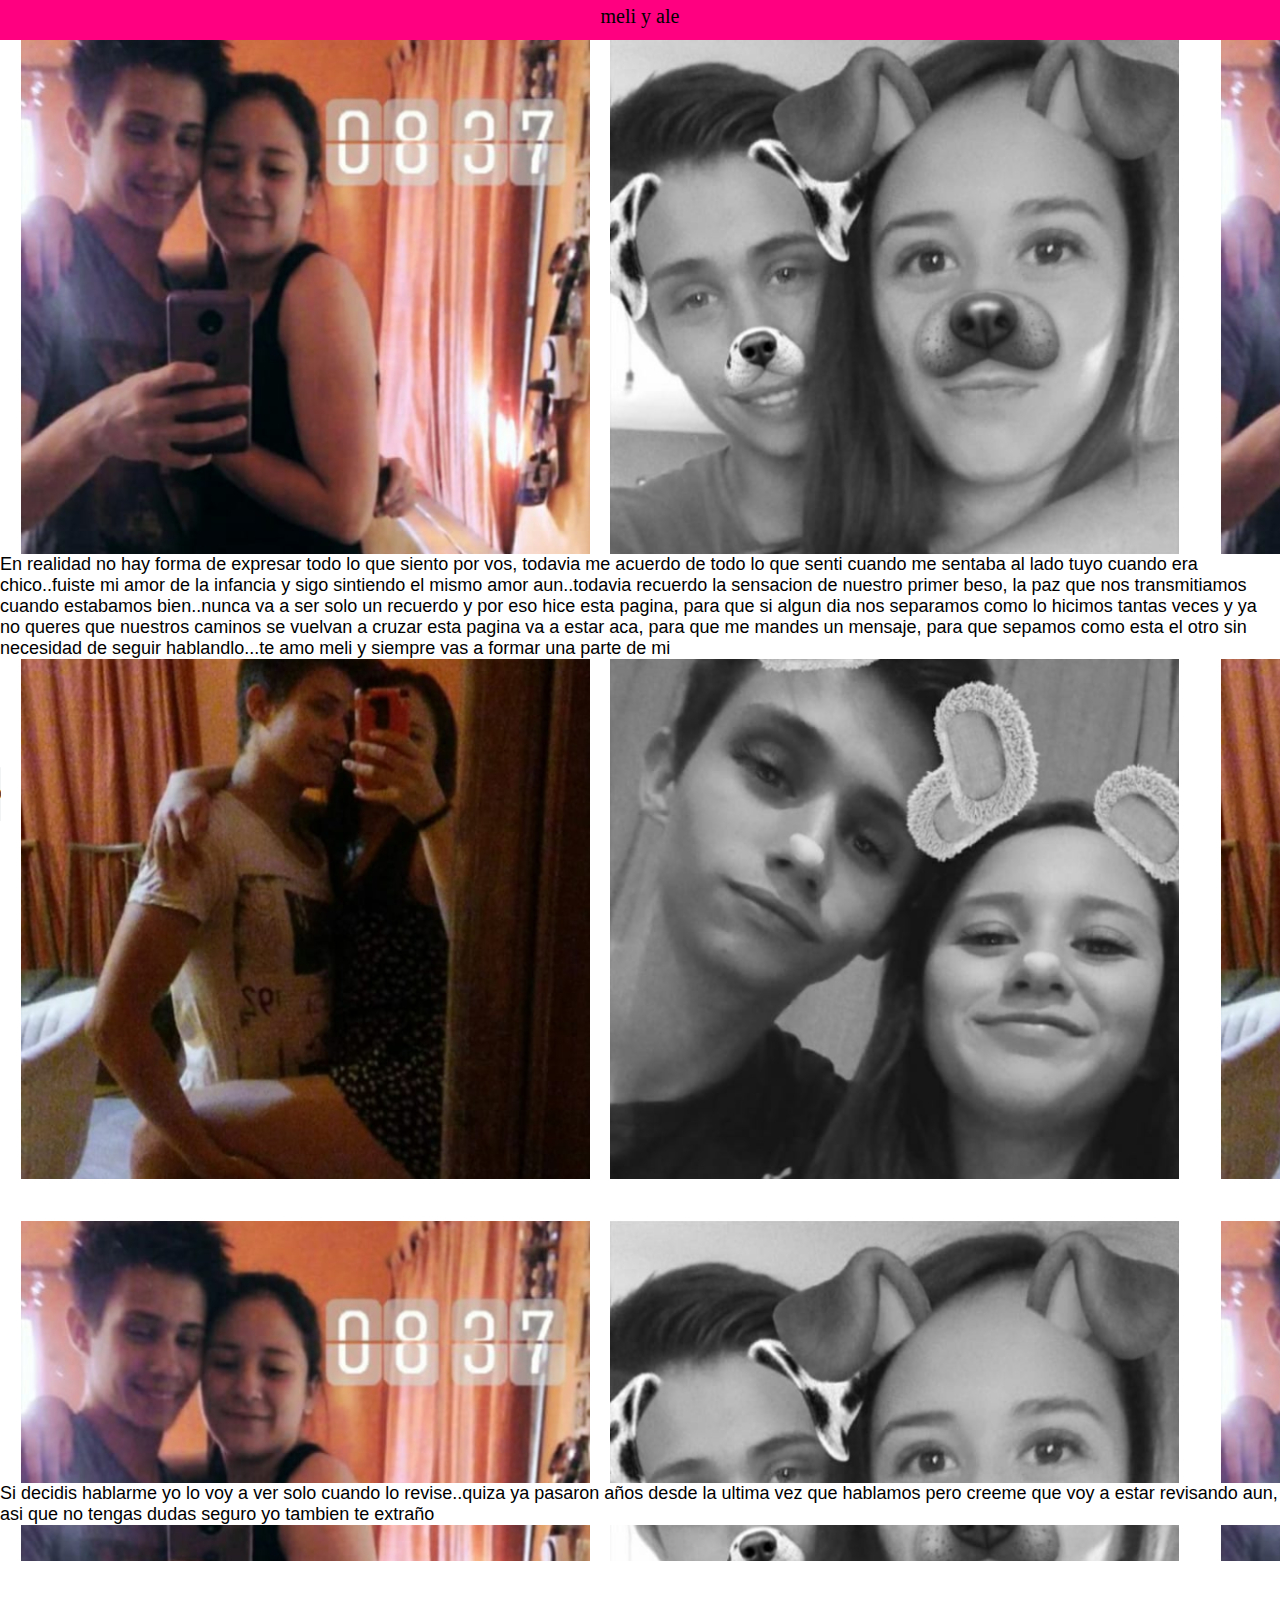
==== index.html @ ea718f68 "Add files via upload" ====
<!DOCTYPE html>
<html lang="en">
<head>
	<meta charset="UTF-8">
	<meta name="viewport" content="width=device-width,initial-scale=1.0">
	<meta http-equiv="X-UA-Compatible" content="ie_edge">
	<title>TE AMO</title>
	<link rel="stylesheet" href="estilos.css">
</head>
<body background="2.jpg">
	<header class="header">
		<div class="ctn-header">
			<label class="lbl-header">meli y ale</label>
		</div>
	</header>

				<div id="fb-root"></div>
					
					<script async defer crossorigin="anonymous" src="https://connect.facebook.net/es_LA/sdk.js#xfbml=1&version=v8.0" nonce="xxvAgz8r"></script>

	<br></br>
	<br></br>
	<br></br>
	<br></br>
	<br></br>
	<br></br>
	<br></br>
	<br></br>
	<br></br>
	<br></br>
	<br></br>
	<br></br>
	<br></br>
	<br></br>
<div class = "ctn_data">
	<p class="p-data">
	En realidad no hay forma de expresar todo lo que siento por vos, todavia me acuerdo de todo lo que senti cuando me sentaba al lado tuyo cuando era chico..fuiste mi amor de la infancia y sigo sintiendo el mismo amor aun..todavia recuerdo la sensacion de nuestro primer beso, la paz que nos transmitiamos cuando estabamos bien..nunca va a ser solo un recuerdo y por eso hice esta pagina, para que si algun dia nos separamos como lo hicimos tantas veces y ya no queres que nuestros caminos se vuelvan a cruzar esta pagina va a estar aca, para que me mandes un mensaje, para que sepamos como esta el otro sin necesidad de seguir hablandlo...te amo meli y siempre vas a formar una parte de mi
	

</p>

	<br></br>
	<br></br>
	<br></br>
	

	<article>
		
		
		
	<audio src="cae_el_sol.MPEG" controls="controls" preload="preload" autostart="true" loop="loop">
		este navegador no acepta audio html5
		
	</audio>	
	</article>
	<br></br>
	<br></br>
	<br></br>
	<br></br>
	<br></br>
	<br></br>
	<br></br>
	<br></br>
	<br></br>
	<br></br>
	<br></br>
	<br></br>
	<br></br>
	<br></br>
	<br></br>
	<br></br>
	<br></br>
	<br></br>

	<p class="p-data">
		Si decidis hablarme yo lo voy a ver solo cuando lo revise..quiza ya pasaron años desde la ultima vez que hablamos pero creeme que voy a estar revisando aun, asi que no tengas dudas seguro yo tambien te extraño 

</p>
<br></br>	


	<div class="ctn-lbl-comentar"><label for class="lbl.comentar">
		
<br></br>	
	<div class="fb-comments" data-href="https://alexis054.github.io/prueba/" data-numposts="5" data-width=""></div>

	</div></div>
	</label>
</body>
</html>
---- estilos.css ----
*{
	margin:0px;
	padding: 0px;

}

.header{
	width: 100%;
	height:40px;

	background: rgb(255,0,128)
}

.ctn-header{
	width: 100%;
	height: 30px;
	text-align:center;
	position:relative;
	top: 5px;
}
.lbl-header{
	font-family:cursive;
	font-size:20px;
}

.ctn-data{
	width:90%;
	margin: auto;
	padding:10px;
}

.p-data{
	font-family: arial;
	font-size:18px;
	position:relative;
	margin-top:10px;
	background: rgb(255,255,255);

}

.ctn-lbl-comentar{
	width:100%;
	text-align:center;
	background: rgb(255,255,255);
}

.lbl-comentar{
	font-family:cursive;
	font-size:20px;


	background: rgb(255,255,255);
}
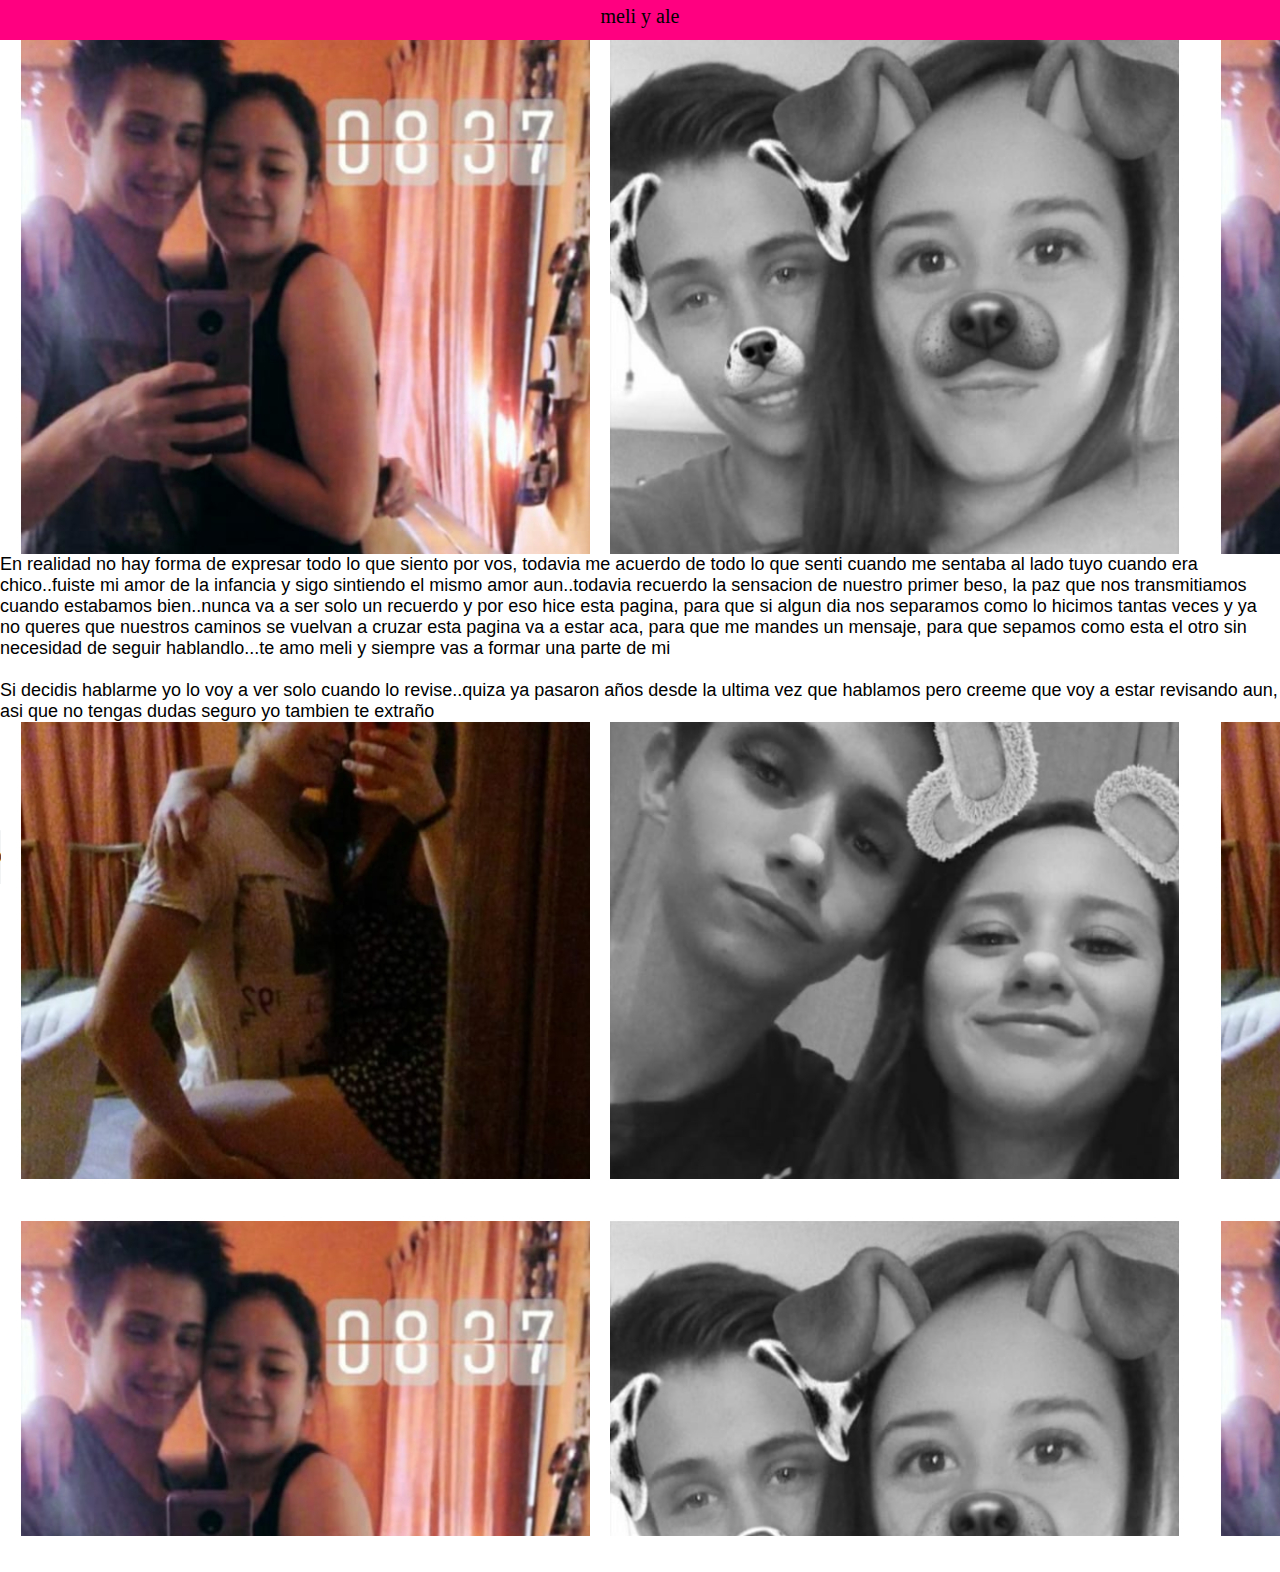
==== commit 033db907: "Add files via upload" ====
--- a/index.html
+++ b/index.html
@@ -35,6 +35,10 @@
 <div class = "ctn_data">
 	<p class="p-data">
 	En realidad no hay forma de expresar todo lo que siento por vos, todavia me acuerdo de todo lo que senti cuando me sentaba al lado tuyo cuando era chico..fuiste mi amor de la infancia y sigo sintiendo el mismo amor aun..todavia recuerdo la sensacion de nuestro primer beso, la paz que nos transmitiamos cuando estabamos bien..nunca va a ser solo un recuerdo y por eso hice esta pagina, para que si algun dia nos separamos como lo hicimos tantas veces y ya no queres que nuestros caminos se vuelvan a cruzar esta pagina va a estar aca, para que me mandes un mensaje, para que sepamos como esta el otro sin necesidad de seguir hablandlo...te amo meli y siempre vas a formar una parte de mi
+	<br></br>
+		Si decidis hablarme yo lo voy a ver solo cuando lo revise..quiza ya pasaron años desde la ultima vez que hablamos pero creeme que voy a estar revisando aun, asi que no tengas dudas seguro yo tambien te extraño 
+
+</p>
 	
 
 </p>
@@ -71,13 +75,7 @@
 	<br></br>
 	<br></br>
 	<br></br>
-
-	<p class="p-data">
-		Si decidis hablarme yo lo voy a ver solo cuando lo revise..quiza ya pasaron años desde la ultima vez que hablamos pero creeme que voy a estar revisando aun, asi que no tengas dudas seguro yo tambien te extraño 
-
-</p>
-<br></br>	
-
+	
 
 	<div class="ctn-lbl-comentar"><label for class="lbl.comentar">
 		
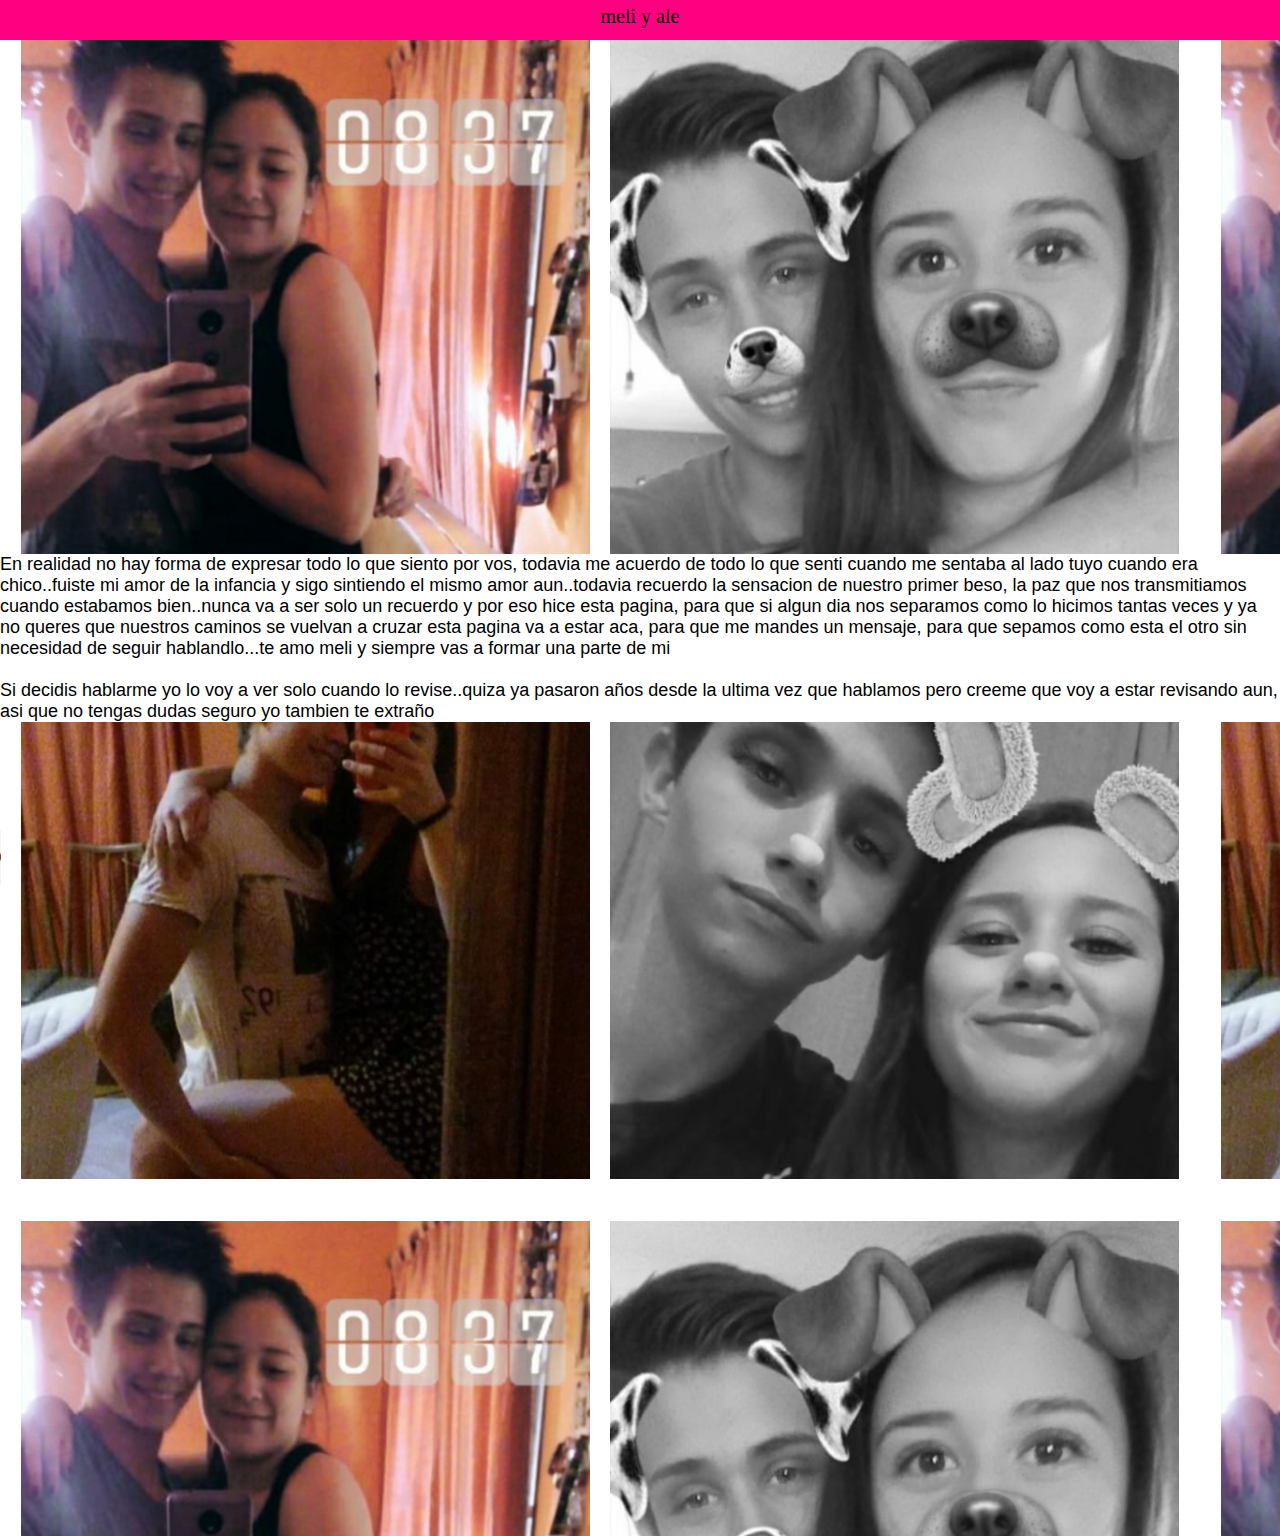
==== commit e6463d89: "Add files via upload" ====
--- a/index.html
+++ b/index.html
@@ -35,10 +35,9 @@
 <div class = "ctn_data">
 	<p class="p-data">
 	En realidad no hay forma de expresar todo lo que siento por vos, todavia me acuerdo de todo lo que senti cuando me sentaba al lado tuyo cuando era chico..fuiste mi amor de la infancia y sigo sintiendo el mismo amor aun..todavia recuerdo la sensacion de nuestro primer beso, la paz que nos transmitiamos cuando estabamos bien..nunca va a ser solo un recuerdo y por eso hice esta pagina, para que si algun dia nos separamos como lo hicimos tantas veces y ya no queres que nuestros caminos se vuelvan a cruzar esta pagina va a estar aca, para que me mandes un mensaje, para que sepamos como esta el otro sin necesidad de seguir hablandlo...te amo meli y siempre vas a formar una parte de mi
-	<br></br>
-		Si decidis hablarme yo lo voy a ver solo cuando lo revise..quiza ya pasaron años desde la ultima vez que hablamos pero creeme que voy a estar revisando aun, asi que no tengas dudas seguro yo tambien te extraño 
-
-</p>
+	 <br></br>
+	Si decidis hablarme yo lo voy a ver solo cuando lo revise..quiza ya pasaron años desde la ultima vez que
+		hablamos pero creeme que voy a estar revisando aun, asi que no tengas dudas seguro yo tambien te extraño 
 	
 
 </p>
@@ -75,14 +74,14 @@
 	<br></br>
 	<br></br>
 	<br></br>
-	
 
 	<div class="ctn-lbl-comentar"><label for class="lbl.comentar">
-		
-<br></br>	
+		</label></div>
+
+	
 	<div class="fb-comments" data-href="https://alexis054.github.io/prueba/" data-numposts="5" data-width=""></div>
 
-	</div></div>
-	</label>
+	</div>
+
 </body>
 </html>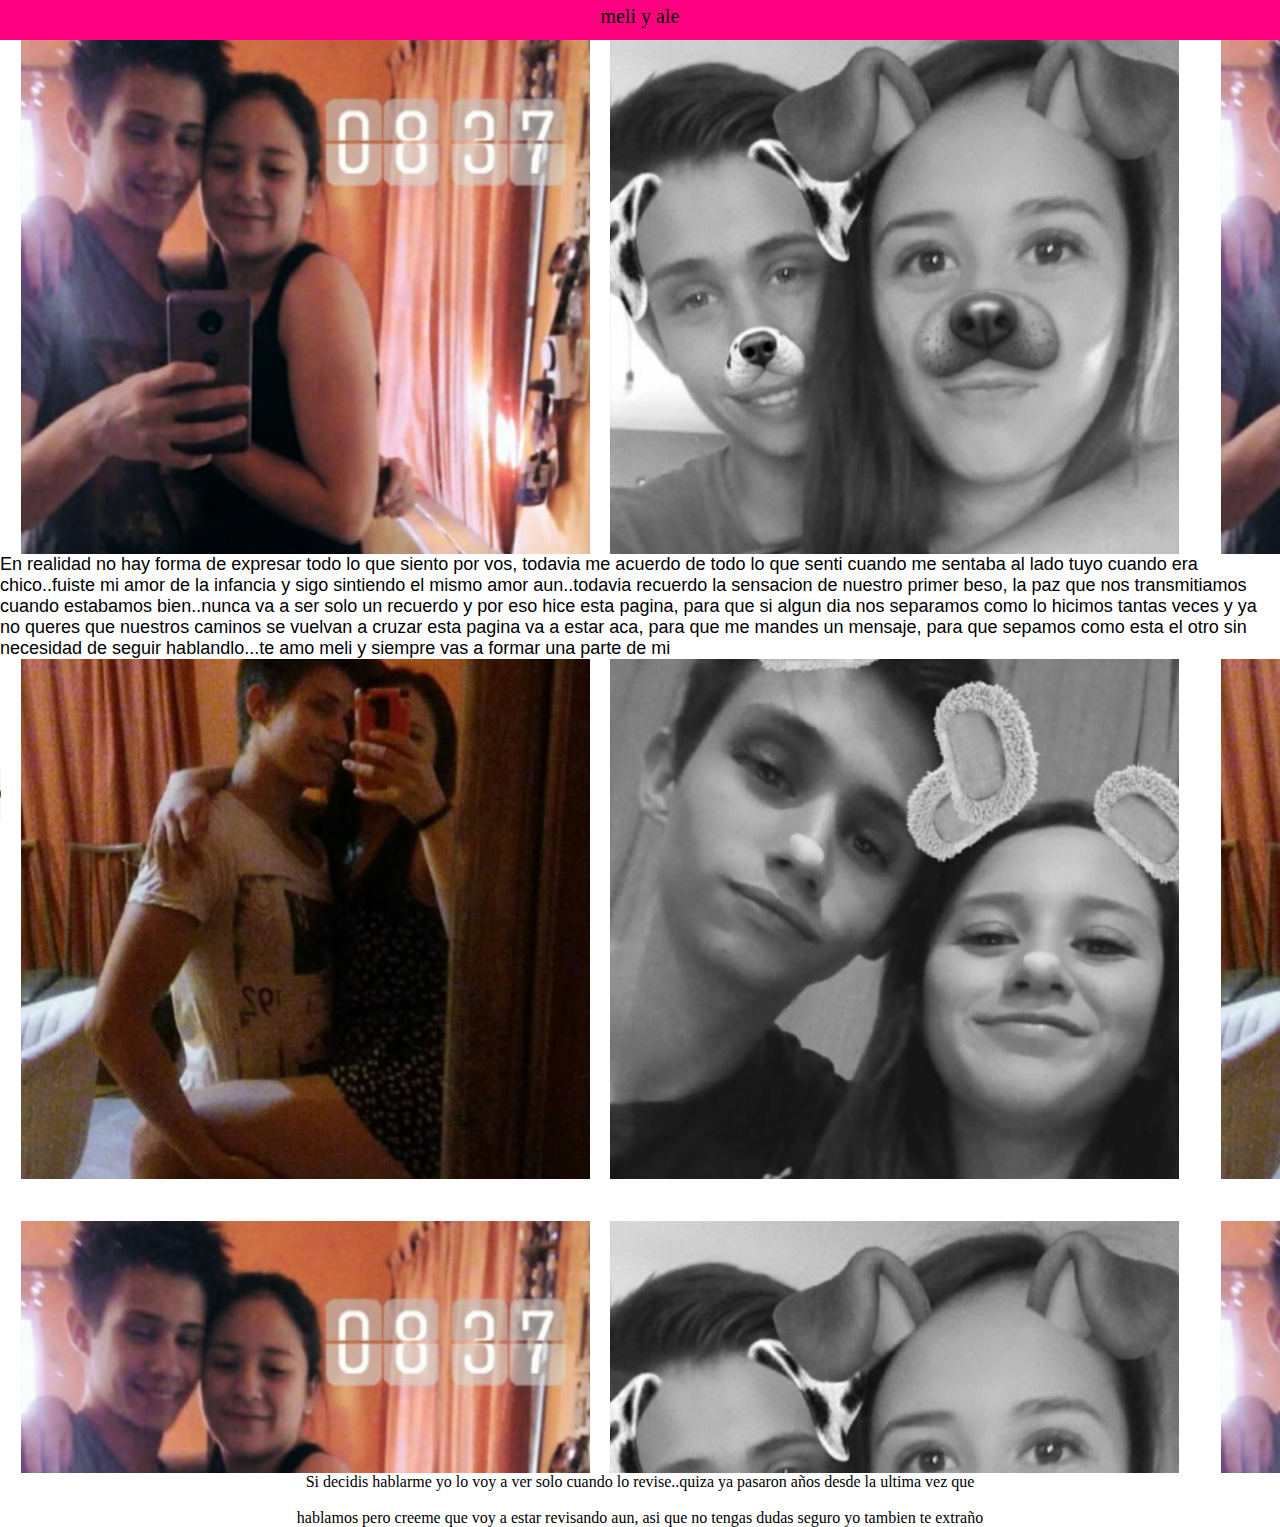
==== commit 5416b8a9: "Add files via upload" ====
--- a/index.html
+++ b/index.html
@@ -35,9 +35,6 @@
 <div class = "ctn_data">
 	<p class="p-data">
 	En realidad no hay forma de expresar todo lo que siento por vos, todavia me acuerdo de todo lo que senti cuando me sentaba al lado tuyo cuando era chico..fuiste mi amor de la infancia y sigo sintiendo el mismo amor aun..todavia recuerdo la sensacion de nuestro primer beso, la paz que nos transmitiamos cuando estabamos bien..nunca va a ser solo un recuerdo y por eso hice esta pagina, para que si algun dia nos separamos como lo hicimos tantas veces y ya no queres que nuestros caminos se vuelvan a cruzar esta pagina va a estar aca, para que me mandes un mensaje, para que sepamos como esta el otro sin necesidad de seguir hablandlo...te amo meli y siempre vas a formar una parte de mi
-	 <br></br>
-	Si decidis hablarme yo lo voy a ver solo cuando lo revise..quiza ya pasaron años desde la ultima vez que
-		hablamos pero creeme que voy a estar revisando aun, asi que no tengas dudas seguro yo tambien te extraño 
 	
 
 </p>
@@ -76,7 +73,8 @@
 	<br></br>
 
 	<div class="ctn-lbl-comentar"><label for class="lbl.comentar">
-		</label></div>
+		Si decidis hablarme yo lo voy a ver solo cuando lo revise..quiza ya pasaron años desde la ultima vez que <br></br>
+		hablamos pero creeme que voy a estar revisando aun, asi que no tengas dudas seguro yo tambien te extraño </label></div>
 
 	
 	<div class="fb-comments" data-href="https://alexis054.github.io/prueba/" data-numposts="5" data-width=""></div>
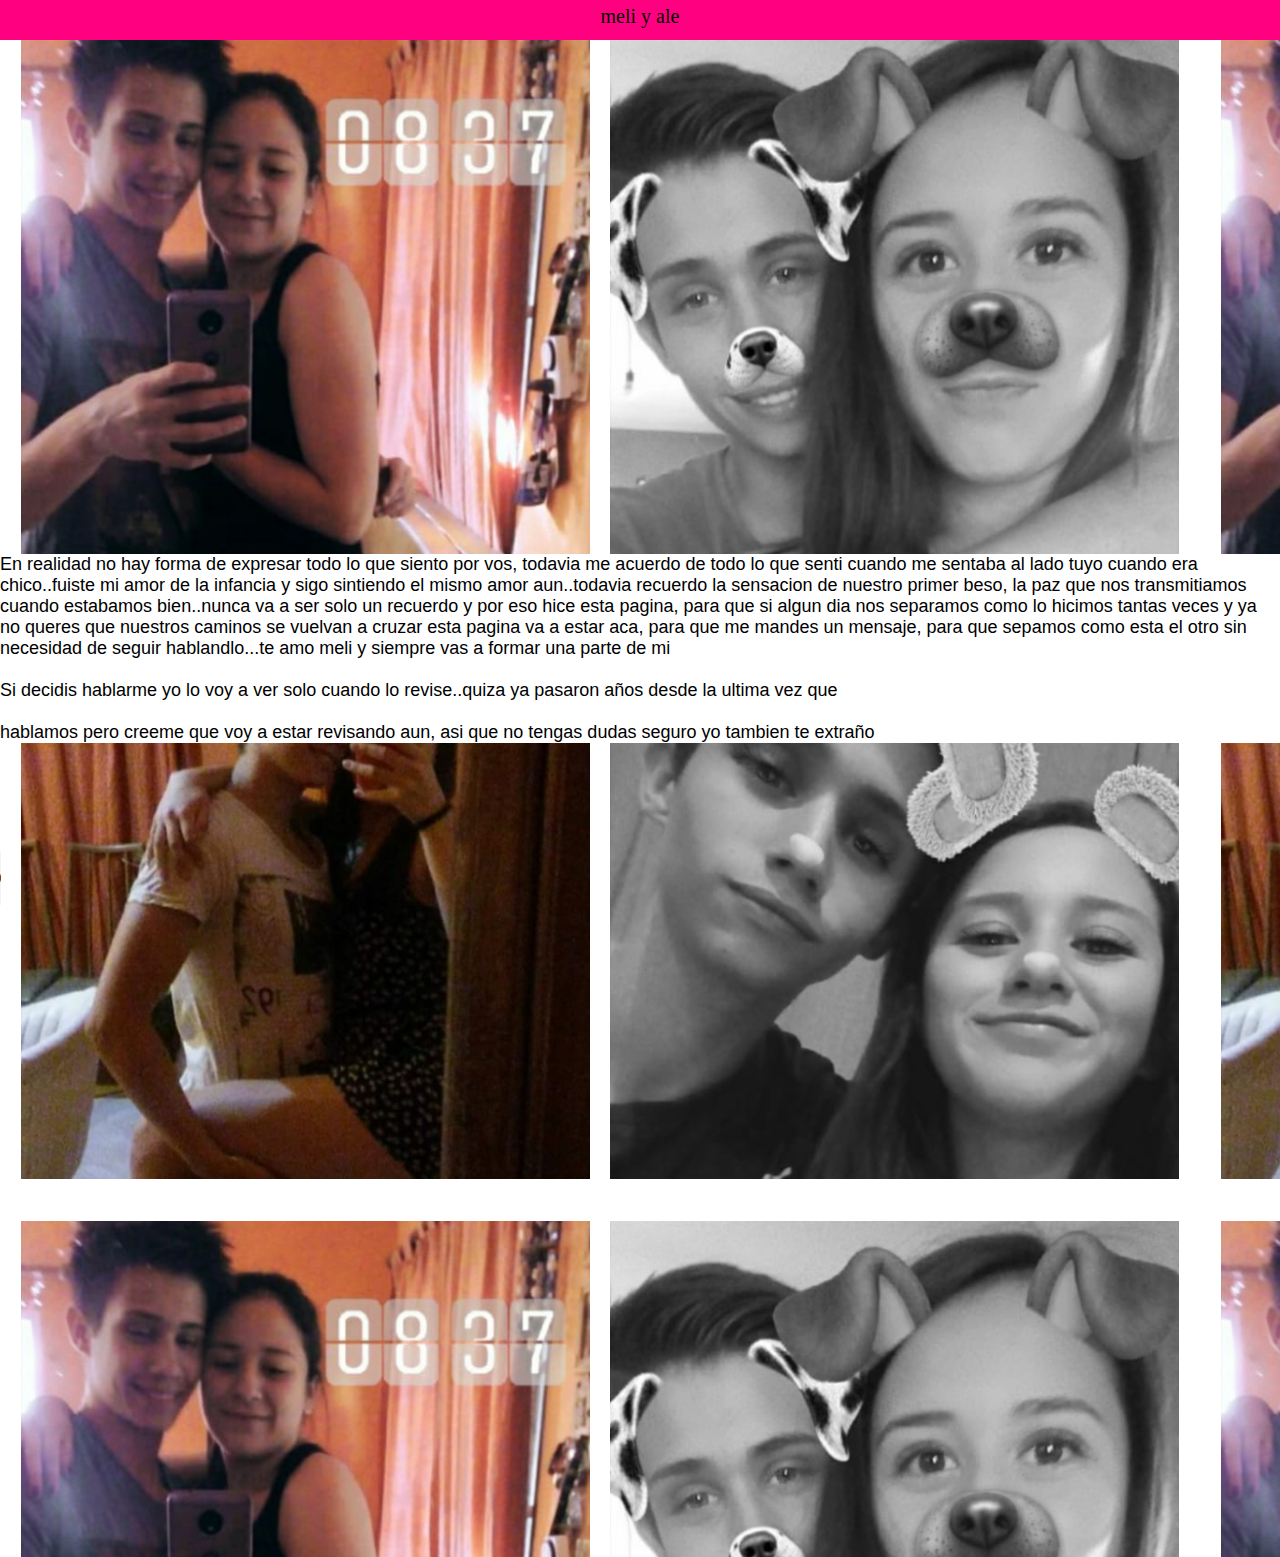
==== commit 3622a5ce: "Add files via upload" ====
--- a/index.html
+++ b/index.html
@@ -8,7 +8,8 @@
 	<link rel="stylesheet" href="estilos.css">
 </head>
 <body background="2.jpg">
-	<header class="header">
+	
+		<header class="header">
 		<div class="ctn-header">
 			<label class="lbl-header">meli y ale</label>
 		</div>
@@ -35,7 +36,10 @@
 <div class = "ctn_data">
 	<p class="p-data">
 	En realidad no hay forma de expresar todo lo que siento por vos, todavia me acuerdo de todo lo que senti cuando me sentaba al lado tuyo cuando era chico..fuiste mi amor de la infancia y sigo sintiendo el mismo amor aun..todavia recuerdo la sensacion de nuestro primer beso, la paz que nos transmitiamos cuando estabamos bien..nunca va a ser solo un recuerdo y por eso hice esta pagina, para que si algun dia nos separamos como lo hicimos tantas veces y ya no queres que nuestros caminos se vuelvan a cruzar esta pagina va a estar aca, para que me mandes un mensaje, para que sepamos como esta el otro sin necesidad de seguir hablandlo...te amo meli y siempre vas a formar una parte de mi
-	
+	<br></br>
+		Si decidis hablarme yo lo voy a ver solo cuando lo revise..quiza ya pasaron años desde la ultima vez que <br></br>
+		hablamos pero creeme que voy a estar revisando aun, asi que no tengas dudas seguro yo tambien te extraño 
+
 
 </p>
 
@@ -73,12 +77,9 @@
 	<br></br>
 
 	<div class="ctn-lbl-comentar"><label for class="lbl.comentar">
-		Si decidis hablarme yo lo voy a ver solo cuando lo revise..quiza ya pasaron años desde la ultima vez que <br></br>
-		hablamos pero creeme que voy a estar revisando aun, asi que no tengas dudas seguro yo tambien te extraño </label></div>
-
-	
+		
 	<div class="fb-comments" data-href="https://alexis054.github.io/prueba/" data-numposts="5" data-width=""></div>
-
+</label></div>
 	</div>
 
 </body>
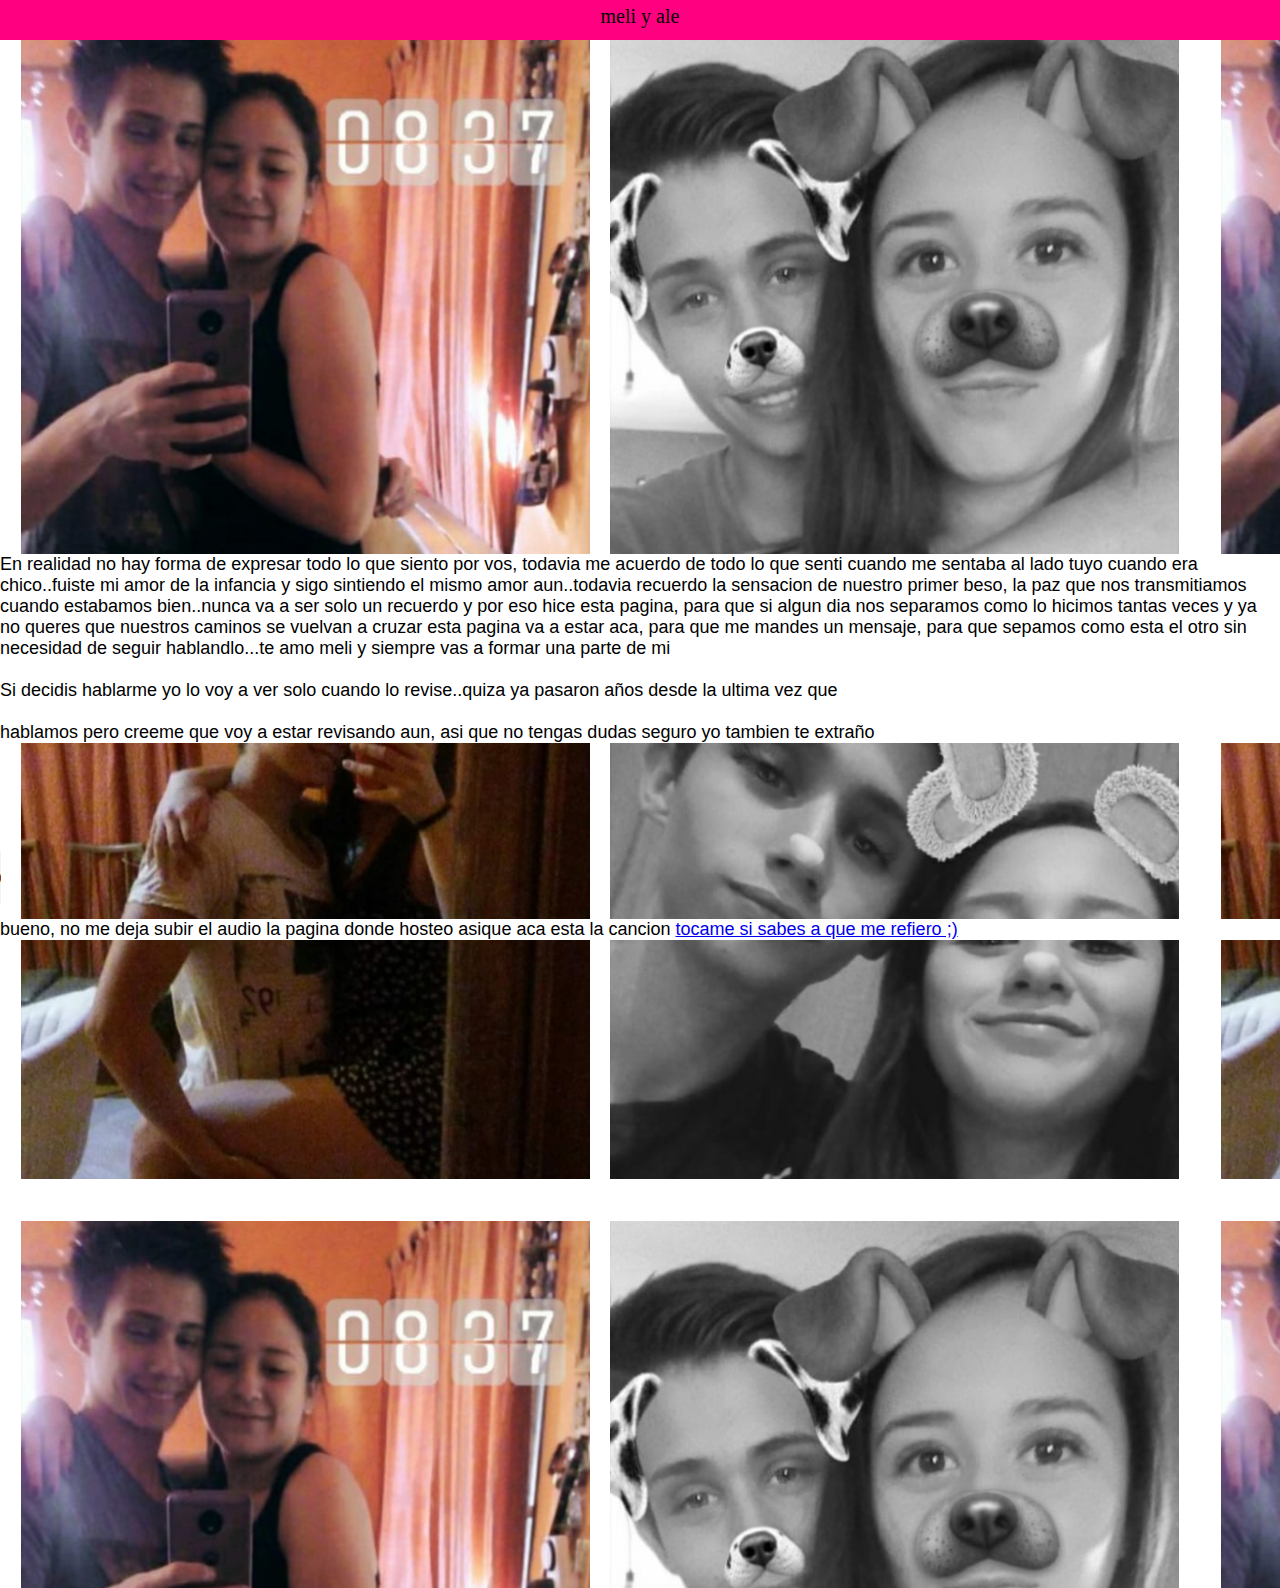
==== commit 957821e5: "Add files via upload" ====
--- a/index.html
+++ b/index.html
@@ -57,6 +57,11 @@
 		
 	</audio>	
 	</article>
+		<p class="p-data">
+			bueno, no me deja subir el audio la pagina donde hosteo asique aca esta la cancion
+		<a href="https://www.youtube.com/watch?v=FIR-hrPXxzA"> tocame si sabes a que me refiero ;) </a>
+		</p>	
+
 	<br></br>
 	<br></br>
 	<br></br>
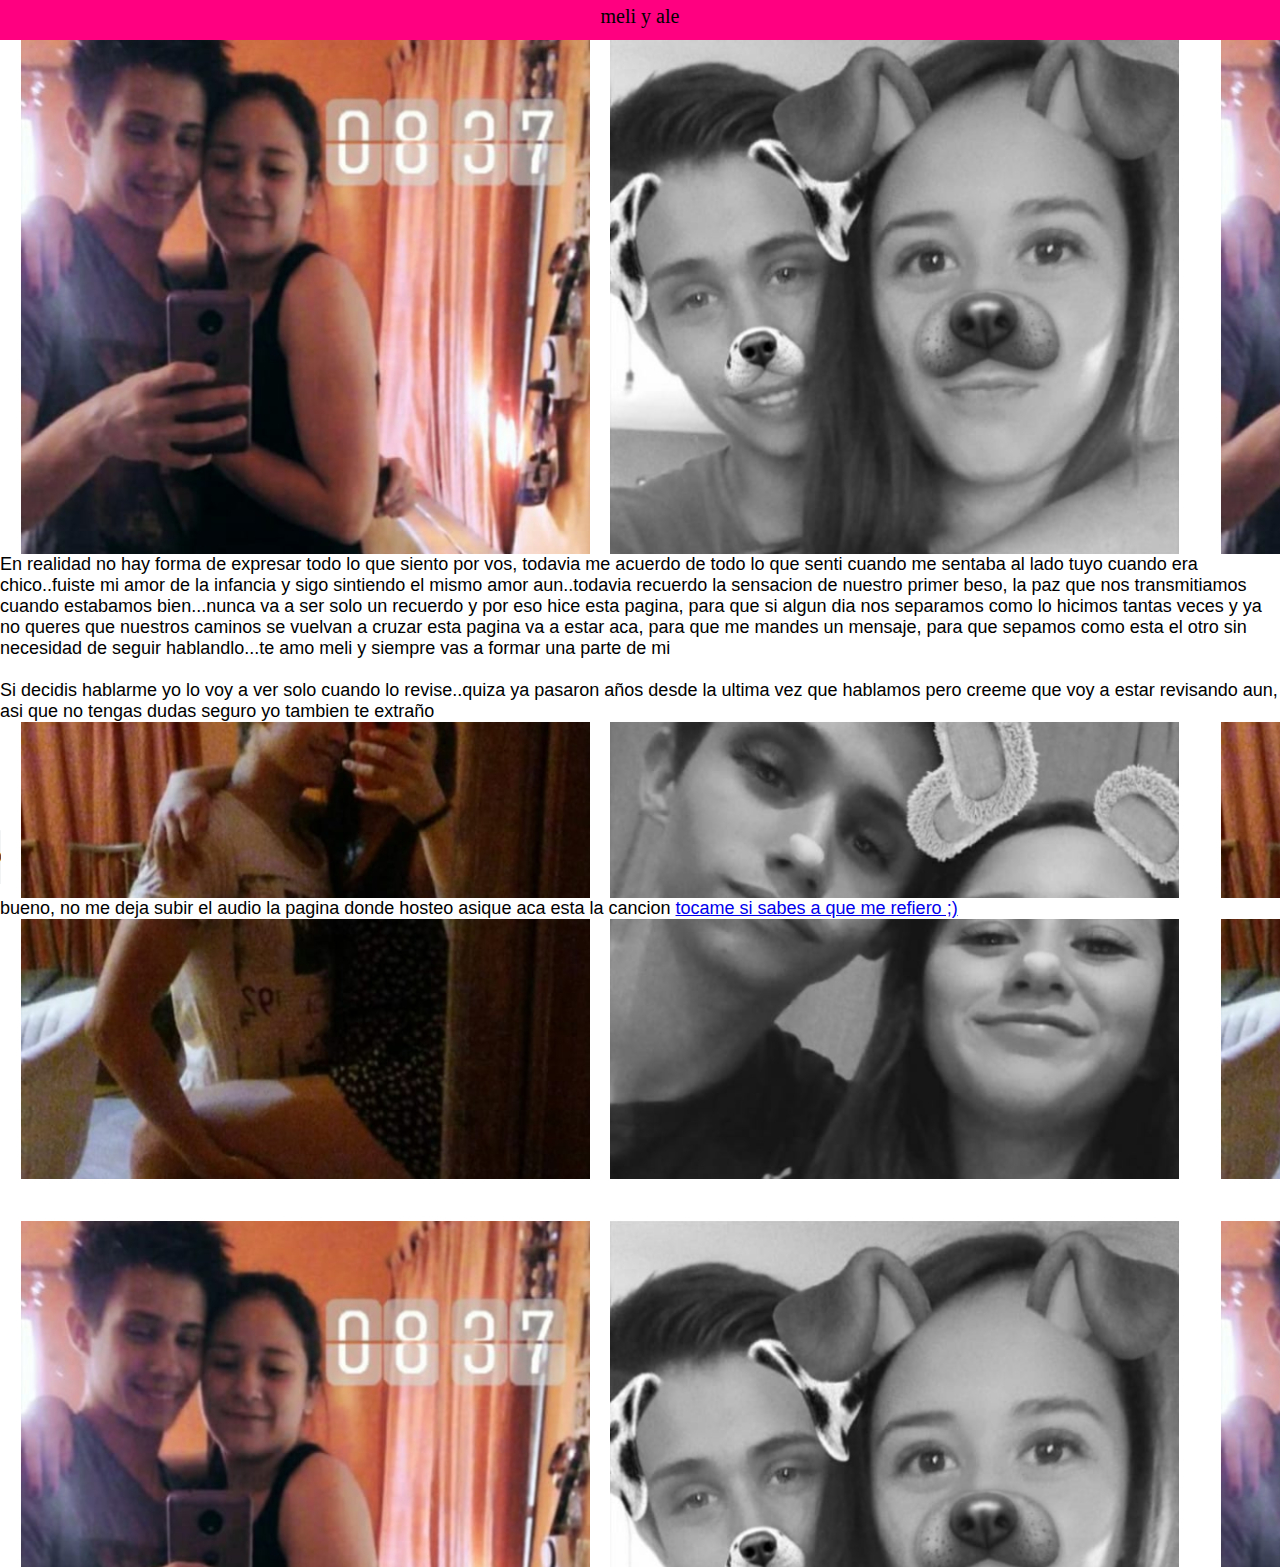
==== commit 0c27ec42: "Add files via upload" ====
--- a/index.html
+++ b/index.html
@@ -35,9 +35,9 @@
 	<br></br>
 <div class = "ctn_data">
 	<p class="p-data">
-	En realidad no hay forma de expresar todo lo que siento por vos, todavia me acuerdo de todo lo que senti cuando me sentaba al lado tuyo cuando era chico..fuiste mi amor de la infancia y sigo sintiendo el mismo amor aun..todavia recuerdo la sensacion de nuestro primer beso, la paz que nos transmitiamos cuando estabamos bien..nunca va a ser solo un recuerdo y por eso hice esta pagina, para que si algun dia nos separamos como lo hicimos tantas veces y ya no queres que nuestros caminos se vuelvan a cruzar esta pagina va a estar aca, para que me mandes un mensaje, para que sepamos como esta el otro sin necesidad de seguir hablandlo...te amo meli y siempre vas a formar una parte de mi
+	En realidad no hay forma de expresar todo lo que siento por vos, todavia me acuerdo de todo lo que senti cuando me sentaba al lado tuyo cuando era chico..fuiste mi amor de la infancia y sigo sintiendo el mismo amor aun..todavia recuerdo la sensacion de nuestro primer beso, la paz que nos transmitiamos cuando estabamos bien...nunca va a ser solo un recuerdo y por eso hice esta pagina, para que si algun dia nos separamos como lo hicimos tantas veces y ya no queres que nuestros caminos se vuelvan a cruzar esta pagina va a estar aca, para que me mandes un mensaje, para que sepamos como esta el otro sin necesidad de seguir hablandlo...te amo meli y siempre vas a formar una parte de mi
 	<br></br>
-		Si decidis hablarme yo lo voy a ver solo cuando lo revise..quiza ya pasaron años desde la ultima vez que <br></br>
+		Si decidis hablarme yo lo voy a ver solo cuando lo revise..quiza ya pasaron años desde la ultima vez que 
 		hablamos pero creeme que voy a estar revisando aun, asi que no tengas dudas seguro yo tambien te extraño 
 
 
